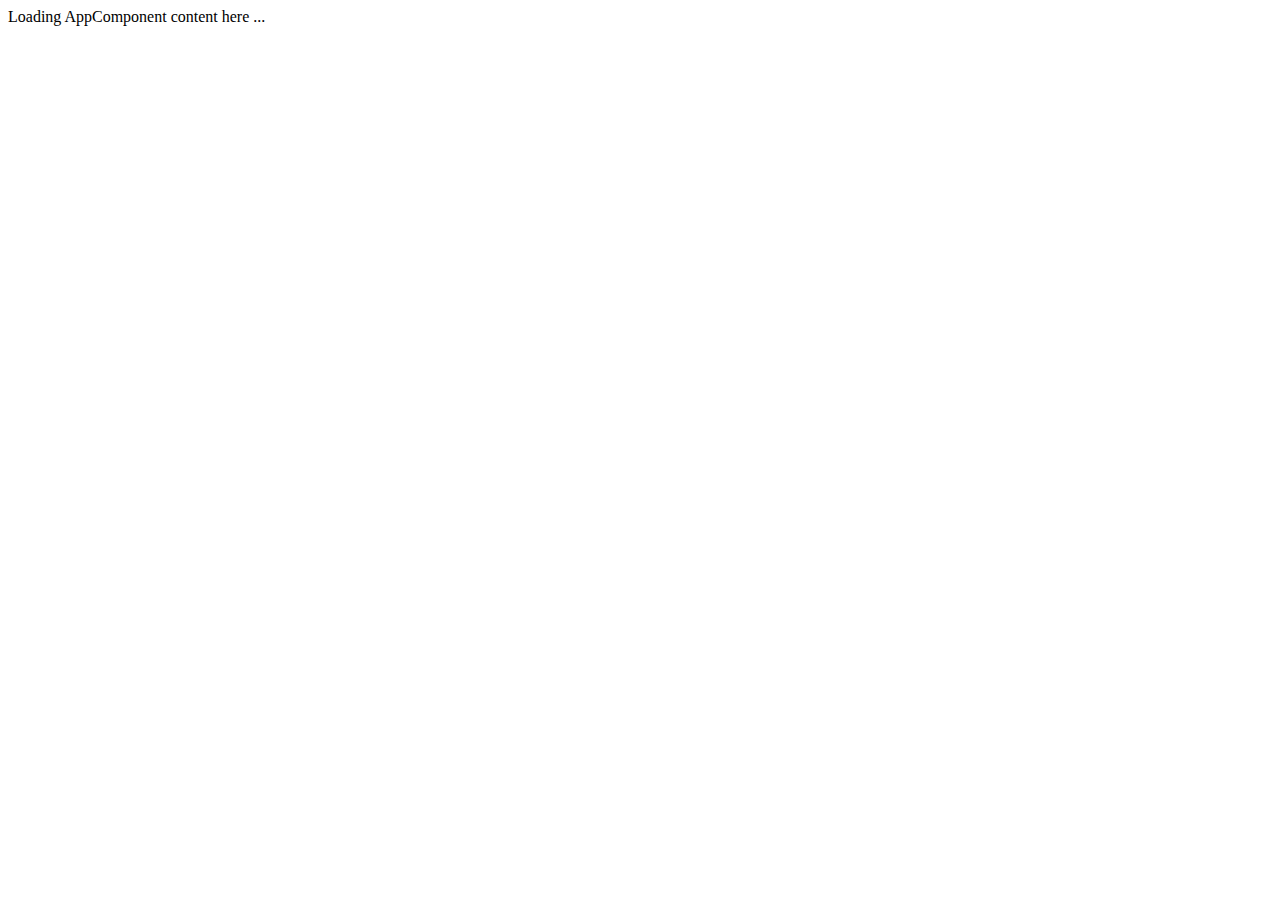
==== src/index.html @ f1d5ffcd "Setup" ====
<!DOCTYPE html>
<html>
  <head>
    <title>Angular QuickStart</title>
    <meta charset="UTF-8">
    <meta name="viewport" content="width=device-width, initial-scale=1">
    <base href="/">
    <link rel="stylesheet" href="styles.css">

    <!-- Polyfill(s) for older browsers -->
    <script src="node_modules/core-js/client/shim.min.js"></script>

    <script src="node_modules/zone.js/dist/zone.js"></script>
    <script src="node_modules/systemjs/dist/system.src.js"></script>

    <script src="systemjs.config.js"></script>
    <script>
      System.import('main.js').catch(function(err){ console.error(err); });
    </script>
  </head>

  <body>
    <my-app>Loading AppComponent content here ...</my-app>
  </body>
</html>
---- src/styles.css ----
h1 {
  color: #369;
  font-family: Arial, Helvetica, sans-serif;
  font-size: 250%;
}
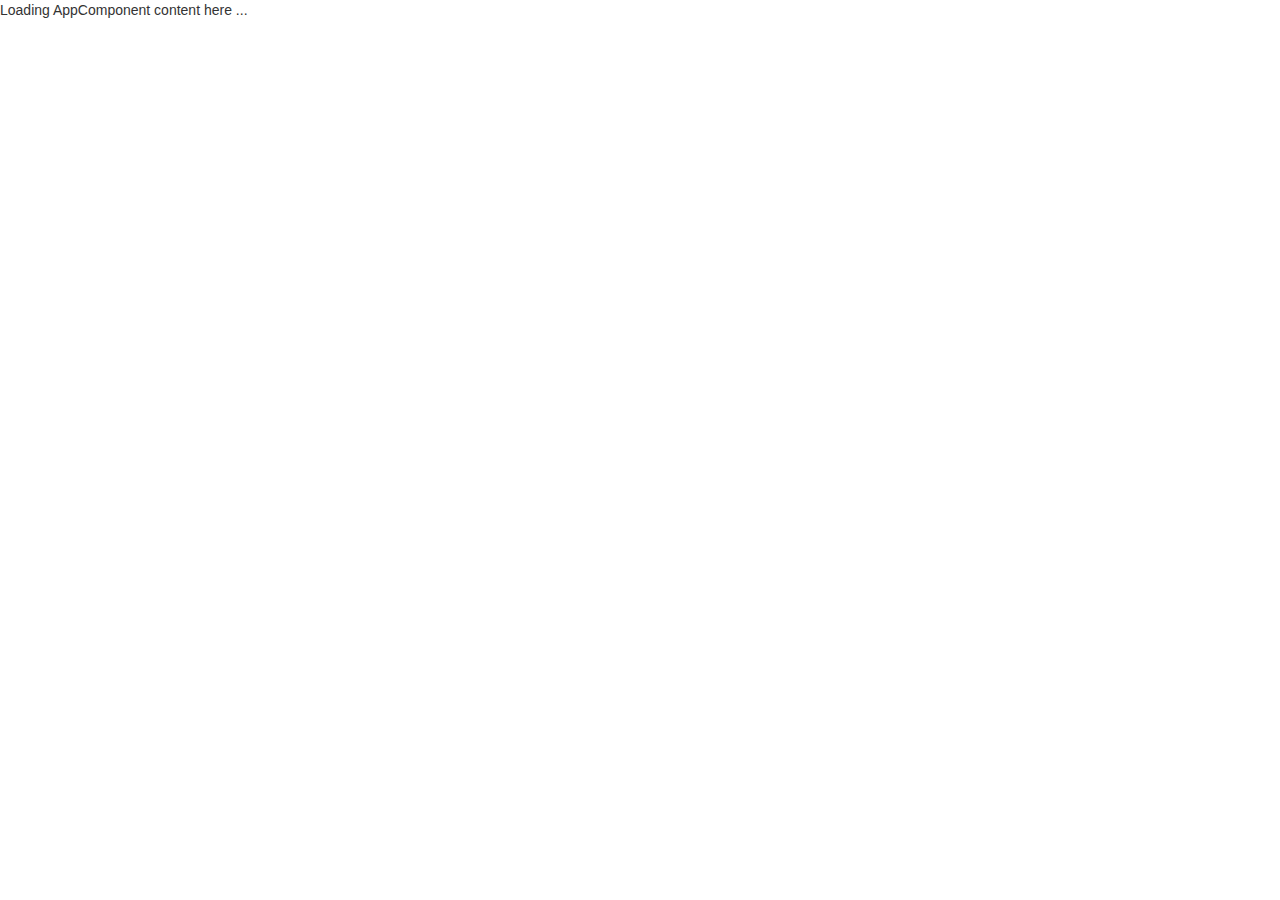
==== commit 6b1e817e: "Setup done, started making routing etc." ====
--- a/src/index.html
+++ b/src/index.html
@@ -5,7 +5,13 @@
     <meta charset="UTF-8">
     <meta name="viewport" content="width=device-width, initial-scale=1">
     <base href="/">
+    <link rel="stylesheet" href="https://maxcdn.bootstrapcdn.com/bootstrap/3.3.7/css/bootstrap.min.css">
+    <link href="https://fonts.googleapis.com/css?family=PT+Sans" rel="stylesheet">
+    <link rel="stylesheet" href="https://maxcdn.bootstrapcdn.com/font-awesome/4.7.0/css/font-awesome.min.css">
+    <link rel="stylesheet" href="reset.css">
+    <link rel="stylesheet" href="slippry.css">
     <link rel="stylesheet" href="styles.css">
+
 
     <!-- Polyfill(s) for older browsers -->
     <script src="node_modules/core-js/client/shim.min.js"></script>
@@ -22,4 +28,7 @@
   <body>
     <my-app>Loading AppComponent content here ...</my-app>
   </body>
+  <script src="//ajax.googleapis.com/ajax/libs/jquery/1.10.2/jquery.min.js"></script>
+  <script src="slippry.min.js"></script>
+  <script src="custom.js"></script>
 </html>
--- a/src/slippry.css
+++ b/src/slippry.css
@@ -0,0 +1,281 @@
+/**
+ *
+ * slippry v1.4.0 - Responsive content slider for jQuery
+ * http://slippry.com
+ *
+ * Authors: Lukas Jakob Hafner - @saftsaak
+ *          Thomas Hurd - @SeenNotHurd
+ *
+ * Copyright 2016, booncon oy - http://booncon.com
+ *
+ *
+ * Released under the MIT license - http://opensource.org/licenses/MIT
+ */
+/* kenBurns animations, very basic */
+@-webkit-keyframes left-right {
+  0% {
+    -webkit-transform: translateY(-20%) translateX(-10%);
+            transform: translateY(-20%) translateX(-10%); }
+  100% {
+    -webkit-transform: translateY(0%) translateX(10%);
+            transform: translateY(0%) translateX(10%); } }
+@-o-keyframes left-right {
+  0% {
+    -o-transform: translateY(-20%) translateX(-10%);
+       transform: translateY(-20%) translateX(-10%); }
+  100% {
+    -o-transform: translateY(0%) translateX(10%);
+       transform: translateY(0%) translateX(10%); } }
+@keyframes left-right {
+  0% {
+    -webkit-transform: translateY(-20%) translateX(-10%);
+         -o-transform: translateY(-20%) translateX(-10%);
+            transform: translateY(-20%) translateX(-10%); }
+  100% {
+    -webkit-transform: translateY(0%) translateX(10%);
+         -o-transform: translateY(0%) translateX(10%);
+            transform: translateY(0%) translateX(10%); } }
+@-webkit-keyframes right-left {
+  0% {
+    -webkit-transform: translateY(0%) translateX(10%);
+            transform: translateY(0%) translateX(10%); }
+  100% {
+    -webkit-transform: translateY(-20%) translateX(-10%);
+            transform: translateY(-20%) translateX(-10%); } }
+@-o-keyframes right-left {
+  0% {
+    -o-transform: translateY(0%) translateX(10%);
+       transform: translateY(0%) translateX(10%); }
+  100% {
+    -o-transform: translateY(-20%) translateX(-10%);
+       transform: translateY(-20%) translateX(-10%); } }
+@keyframes right-left {
+  0% {
+    -webkit-transform: translateY(0%) translateX(10%);
+         -o-transform: translateY(0%) translateX(10%);
+            transform: translateY(0%) translateX(10%); }
+  100% {
+    -webkit-transform: translateY(-20%) translateX(-10%);
+         -o-transform: translateY(-20%) translateX(-10%);
+            transform: translateY(-20%) translateX(-10%); } }
+/* added to the original element calling slippry */
+.sy-box.sy-loading {
+  background: url("./app/assets/img/sy-loader.gif") 50% 50% no-repeat;
+  -webkit-background-size: 32px 32px;
+          background-size: 32px;
+  min-height: 40px; }
+  .sy-box.sy-loading .sy-slides-wrap, .sy-box.sy-loading .sy-pager {
+    visibility: hidden; }
+
+/* element that wraps the slides */
+.sy-slides-wrap {
+  position: relative;
+  height: 100%;
+  width: 100%; }
+  .sy-slides-wrap:hover .sy-controls {
+    display: block; }
+
+/* element that crops the visible area to the slides */
+.sy-slides-crop {
+  height: 100%;
+  width: 100%;
+  position: absolute;
+  overflow: hidden; }
+
+/* list containing the slides */
+.sy-list {
+  width: 100%;
+  height: 100%;
+  list-style: none;
+  margin: 0;
+  padding: 0;
+  position: absolute; }
+  .sy-list.horizontal {
+    -webkit-transition: left ease;
+         -o-transition: left ease;
+            transition: left ease; }
+  .sy-list.vertical {
+    -webkit-transition: top ease;
+         -o-transition: top ease;
+            transition: top ease; }
+
+/* single slide */
+.sy-slide {
+  position: absolute;
+  width: 100%;
+  z-index: 2; }
+  .sy-slide.kenburns {
+    width: 140%;
+    left: -20%; }
+    .sy-slide.kenburns.useCSS {
+      -webkit-transition-property: opacity;
+           -o-transition-property: opacity;
+              transition-property: opacity; }
+      .sy-slide.kenburns.useCSS.sy-ken:nth-child(1n) {
+        -webkit-animation-name: left-right;
+             -o-animation-name: left-right;
+                animation-name: left-right;
+        -webkit-animation-fill-mode: forwards;
+             -o-animation-fill-mode: forwards;
+                animation-fill-mode: forwards; }
+      .sy-slide.kenburns.useCSS.sy-ken:nth-child(2n) {
+        -webkit-animation-name: right-left;
+             -o-animation-name: right-left;
+                animation-name: right-left;
+        -webkit-animation-fill-mode: forwards;
+             -o-animation-fill-mode: forwards;
+                animation-fill-mode: forwards; }
+  .sy-slide.sy-active {
+    z-index: 3; }
+  .sy-slide > img {
+    margin: 0;
+    padding: 0;
+    display: block;
+    width: 100%;
+    border: 0; }
+  .sy-slide > a {
+    margin: 0;
+    padding: 0;
+    display: block;
+    width: 100%; }
+    .sy-slide > a > img {
+      margin: 0;
+      padding: 0;
+      display: block;
+      width: 100%;
+      border: 0; }
+
+/* next/ prev buttons, with arrows and clickable area a lot larger than the visible buttons */
+.sy-controls {
+  display: none;
+  list-style: none;
+  height: 100%;
+  width: 100%;
+  position: absolute;
+  padding: 0;
+  margin: 0; }
+  .sy-controls li {
+    position: absolute;
+    width: 10%;
+    min-width: 4.2em;
+    height: 100%;
+    z-index: 33; }
+    .sy-controls li.sy-prev {
+      left: 0;
+      top: 0; }
+      .sy-controls li.sy-prev a:after {
+        background-position: -5% 0; }
+    .sy-controls li.sy-next {
+      right: 0;
+      top: 0; }
+      .sy-controls li.sy-next a:after {
+        background-position: 105% 0; }
+    .sy-controls li a {
+      position: relative;
+      width: 100%;
+      height: 100%;
+      display: block;
+      text-indent: -9999px; }
+      .sy-controls li a:link, .sy-controls li a:visited {
+        opacity: 0.4; }
+      .sy-controls li a:hover, .sy-controls li a:focus {
+        opacity: 0.8;
+        outline: none; }
+      .sy-controls li a:after {
+        content: "";
+        background-image: url("../img/arrows.svg");
+        background-repeat: no-repeat;
+        -webkit-background-size: cover;
+                background-size: cover;
+        text-align: center;
+        text-indent: 0;
+        line-height: 2.8em;
+        color: #111;
+        font-weight: 800;
+        position: absolute;
+        background-color: #fff;
+        width: 2.8em;
+        height: 2.8em;
+        left: 50%;
+        top: 50%;
+        margin-top: -1.4em;
+        margin-left: -1.4em;
+        border-radius: 50%; }
+  @media only screen and (max-device-width: 600px) {
+    .sy-controls {
+      display: block; }
+      .sy-controls li {
+        min-width: 2.1em; }
+        .sy-controls li a:after {
+          width: 1.4em;
+          height: 1.4em;
+          margin-top: -0.7em;
+          margin-left: -0.7em; } }
+
+/* captions, styled fo the overlay variant */
+.sy-caption-wrap {
+  position: absolute;
+  bottom: 2em;
+  z-index: 12;
+  left: 50%; }
+  .sy-caption-wrap .sy-caption {
+    position: relative;
+    left: -50%;
+    background-color: rgba(0, 0, 0, 0.54);
+    color: #fff;
+    padding: 0.4em 1em;
+    border-radius: 1.2em; }
+    .sy-caption-wrap .sy-caption a:link, .sy-caption-wrap .sy-caption a:visited {
+      color: #e24b70;
+      font-weight: 600;
+      text-decoration: none; }
+    .sy-caption-wrap .sy-caption a:hover, .sy-caption-wrap .sy-caption a:focus {
+      text-decoration: underline; }
+  @media only screen and (max-device-width: 600px), screen and (max-width: 600px) {
+    .sy-caption-wrap {
+      left: 0;
+      bottom: 0.4em; }
+      .sy-caption-wrap .sy-caption {
+        left: 0;
+        padding: 0.2em 0.4em;
+        font-size: 0.92em;
+        border-radius: 0; } }
+
+/* pager bubbles */
+.sy-pager {
+  clear: both;
+  display: block;
+  width: 100%;
+  margin: 1em 0 0;
+  padding: 0;
+  list-style: none;
+  text-align: center; }
+  .sy-pager li {
+    display: inline-block;
+    width: 1.2em;
+    height: 1.2em;
+    margin: 0 1em 0 0;
+    border-radius: 50%; }
+    .sy-pager li.sy-active a {
+      background-color: #e24b70; }
+    .sy-pager li a {
+      width: 100%;
+      height: 100%;
+      display: block;
+      background-color: #ccc;
+      text-indent: -9999px;
+      -webkit-background-size: 2em 2em;
+              background-size: 2em;
+      border-radius: 50%; }
+      .sy-pager li a:link, .sy-pager li a:visited {
+        opacity: 1.0; }
+      .sy-pager li a:hover, .sy-pager li a:focus {
+        opacity: 0.6; }
+
+/* element to "keep/ fill" the space of the content, gets intrinsic height via js */
+.sy-filler {
+  width: 100%; }
+  .sy-filler.ready {
+    -webkit-transition: padding 600ms ease;
+         -o-transition: padding 600ms ease;
+            transition: padding 600ms ease; }
--- a/src/styles.css
+++ b/src/styles.css
@@ -1,5 +1,776 @@
-h1 {
-  color: #369;
-  font-family: Arial, Helvetica, sans-serif;
-  font-size: 250%;
-}
+/* http://meyerweb.com/eric/tools/css/reset/ 
+   v2.0 | 20110126
+   License: none (public domain)
+*/
+html, body, div, span, applet, object, iframe, h1, h2, h3, h4, h5, h6, p, blockquote, pre, a, abbr, acronym, address, big, cite, code, del, dfn, em, img, ins, kbd, q, s, samp, small, strike, strong, sub, sup, tt, var, b, u, i, center, dl, dt, dd, ol, ul, li, fieldset, form, label, legend, table, caption, tbody, tfoot, thead, tr, th, td, article, aside, canvas, details, embed, figure, figcaption, footer, header, hgroup, menu, nav, output, ruby, section, summary, time, mark, audio, video {
+  margin: 0;
+  padding: 0;
+  border: 0;
+  font-size: 100%;
+  font: inherit;
+  vertical-align: baseline; }
+
+/* HTML5 display-role reset for older browsers */
+article, aside, details, figcaption, figure, footer, header, hgroup, menu, nav, section {
+  display: block; }
+
+body {
+  line-height: 1; }
+
+ol, ul {
+  list-style: none; }
+
+blockquote, q {
+  quotes: none; }
+
+blockquote:before, blockquote:after {
+  content: '';
+  content: none; }
+
+q:before, q:after {
+  content: '';
+  content: none; }
+
+table {
+  border-collapse: collapse;
+  border-spacing: 0; }
+  
+#top-bar {
+  height: 85px;
+  border-bottom: 1px solid #c7c7c7;
+  font-size: 14px;
+  text-transform: uppercase;
+  display: flex;
+  justify-content: space-between;
+  align-items: center;
+  color: #7e7f84; }
+  @media screen and (max-width: 1000px) {
+    #top-bar {
+      border: none;
+      height: 63px; } }
+  @media screen and (max-width: 1000px) {
+    #top-bar .logo {
+      max-width: 60%; }
+      #top-bar .logo img {
+        max-width: 60%; } }
+  #top-bar .info li {
+    display: inline-block;
+    padding: 0 10px; }
+    @media screen and (max-width: 1000px) {
+      #top-bar .info li {
+        display: none; } }
+    #top-bar .info li:hover {
+      color: #f45a40; }
+      #top-bar .info li:hover .fa {
+        color: #f45a40; }
+    #top-bar .info li a {
+      color: inherit;
+      transition: all 200ms ease-in-out;
+      text-decoration: none; }
+    #top-bar .info li i {
+      padding-right: 5px; }
+    #top-bar .info li span {
+      font-size: 12px; }
+    #top-bar .info li:last-of-type {
+      padding: 10px 20px;
+      background-color: #ededed;
+      display: inline-block; }
+      @media screen and (max-width: 1000px) {
+        #top-bar .info li:last-of-type {
+          padding: 10px;
+          margin-right: 20px;
+          white-space: nowrap; } }
+      #top-bar .info li:last-of-type span {
+        padding-left: 15px; }
+        @media screen and (max-width: 1000px) {
+          #top-bar .info li:last-of-type span {
+            display: none; } }
+
+.navbar-toggle {
+  padding: 0;
+  margin: 0;
+  float: none;
+  top: 4.5px; }
+  @media (max-width: 1000px) {
+    .navbar-toggle {
+      display: inline-block; } }
+  .navbar-toggle .icon-bar {
+    background-color: #7e7f84;
+    height: 3px; }
+  .navbar-toggle .icon-bar + .icon-bar {
+    margin-top: 5px; }
+
+#main-nav {
+  border-bottom: 7px solid #f45a40;
+  font-family: 'PT Sans', sans-serif;
+  font-size: 18px;
+  text-transform: uppercase;
+  height: 50px;
+  color: #7e7f84;
+  background-color: #fff; }
+  @media screen and (max-width: 1000px) {
+    #main-nav {
+      height: 0; }
+      #main-nav .container {
+        position: absolute;
+        overflow: hidden;
+        right: 0;
+        width: 100%;
+        padding: 0; } }
+  #main-nav:after {
+    height: 20px;
+    content: ""; }
+  #main-nav nav {
+    transition: all 500ms ease-in-out;
+    z-index: 100; }
+    @media screen and (max-width: 1000px) {
+      #main-nav nav {
+        position: relative;
+        left: calc(-100% - 100px); } }
+    #main-nav nav li {
+      display: inline-block;
+      margin-right: calc(100% / 21);
+      line-height: 43px; }
+      @media screen and (max-width: 1000px) {
+        #main-nav nav li {
+          display: block;
+          text-align: center;
+          border-bottom: 1px solid #c7c7c7;
+          margin: 0; }
+          #main-nav nav li:first-of-type {
+            margin-top: 11px; } }
+      #main-nav nav li:hover {
+        color: #f45a40; }
+      #main-nav nav li a {
+        color: inherit;
+        transition: all 200ms ease-in-out;
+        text-decoration: none; }
+      #main-nav nav li:last-of-type {
+        float: right;
+        margin: 0;
+        font-size: 14px; }
+        @media screen and (max-width: 1000px) {
+          #main-nav nav li:last-of-type {
+            float: none; }
+            #main-nav nav li:last-of-type i {
+              display: none; } }
+        #main-nav nav li:last-of-type input {
+          padding-left: 5px;
+          font-family: arial, sans-serif;
+          border: 0;
+          height: 30px;
+          color: #7e7f84; }
+          @media screen and (max-width: 1000px) {
+            #main-nav nav li:last-of-type input {
+              text-align: center; } }
+  #main-nav ul ul {
+    display: none;
+    text-transform: uppercase;
+    position: absolute;
+    background-color: #999999;
+    padding: 20px 30px 20px 20px;
+    margin-top: -2px;
+    z-index: 100; }
+    @media screen and (max-width: 1000px) {
+      #main-nav ul ul {
+        position: relative;
+        background-color: white;
+        padding: 0;
+        margin: 0;
+        border-top: 1px solid #c7c7c7; } }
+    #main-nav ul ul li {
+      display: block;
+      color: #fff;
+      font-size: 16px;
+      line-height: 20px;
+      white-space: nowrap; }
+      @media screen and (max-width: 1000px) {
+        #main-nav ul ul li {
+          color: #7e7f84;
+          line-height: 35px; }
+          #main-nav ul ul li:first-of-type {
+            margin: 0; } }
+      #main-nav ul ul li:last-of-type {
+        float: none;
+        font-size: 16px;
+        margin-right: 0;
+        border: 0; }
+
+.main-nav-border {
+  border-bottom: 2px solid #f45a40;
+  height: 4px; }
+
+#main-nav .mobile-menu {
+  left: 0;
+  background-color: #fff; }
+
+footer {
+  background-color: #2a2d34;
+  overflow: auto;
+  color: #7e7f84;
+  font-size: 14px;
+  padding-bottom: 20px; }
+  footer h2 {
+    color: #fff;
+    font-size: 22px;
+    font-family: 'PT Sans', sans-serif;
+    text-transform: uppercase;
+    margin: 20px 0; }
+  footer ul {
+    margin-top: 20px; }
+    footer ul li {
+      line-height: 21px; }
+      footer ul li h3 {
+        color: #fff;
+        transition: all 200ms ease-in-out; }
+  footer .fa {
+    color: white;
+    transition: all 200ms ease-in-out;
+    font-size: 20px; }
+    footer .fa:hover {
+      color: #ef4035; }
+  footer .socials {
+    margin: 20px 0 35px 0; }
+    footer .socials li {
+      display: inline-block;
+      padding-right: 20px; }
+  footer .blog li {
+    margin-top: 20px; }
+  footer .support ul {
+    margin: 0; }
+  footer a {
+    color: #7e7f84;
+    transition: all 200ms ease-in-out; }
+    footer a:hover {
+      color: #f45a40;
+      text-decoration: none; }
+      footer a:hover h3 {
+        color: #f45a40; }
+
+.signup {
+  background-color: #f45a40; }
+  .signup .inner {
+    height: 100px;
+    display: flex;
+    justify-content: space-between;
+    align-items: center; }
+    @media screen and (max-width: 1000px) {
+      .signup .inner {
+        height: 120px;
+        flex-direction: column;
+        justify-content: space-around; } }
+  .signup h2 {
+    color: #fff;
+    text-transform: uppercase;
+    font-size: 22px;
+    font-family: 'PT Sans', sans-serif; }
+    @media screen and (max-width: 1000px) {
+      .signup h2 {
+        text-align: center; } }
+  .signup input[type="text"] {
+    border: 0;
+    padding: 10px 20px;
+    font-size: 14px;
+    margin-right: 15px; }
+  .signup input[type="submit"] {
+    background-color: #ff674f;
+    color: #fff;
+    border: 0;
+    padding: 10px 20px; }
+
+.categories a:hover {
+  text-decoration: none; }
+  .categories a:hover h2 {
+    text-decoration: underline; }
+
+.categories h2 {
+  color: #f45a40;
+  font-size: 22px;
+  font-family: 'PT Sans', sans-serif;
+  text-transform: uppercase;
+  margin: 15px 0; }
+
+.categories img {
+  max-width: 100%; }
+
+.categories p {
+  color: #7e7f84; }
+
+.categories .inner {
+  height: 450px;
+  display: flex;
+  justify-content: space-between;
+  align-items: center; }
+  @media screen and (max-width: 1000px) {
+    .categories .inner {
+      margin: 50px 0;
+      height: auto;
+      flex-direction: column;
+      text-align: center; } }
+  .categories .inner div {
+    padding: 0 15px;
+    box-sizing: content-box; }
+    .categories .inner div:first-of-type {
+      padding: 0 15px 0 0; }
+    .categories .inner div:last-of-type {
+      padding: 0 0 0 15px; }
+    @media screen and (max-width: 1000px) {
+      .categories .inner div {
+        padding: 0;
+        margin-bottom: 30px; }
+        .categories .inner div:first-of-type {
+          padding: 0; }
+        .categories .inner div:last-of-type {
+          margin: 0;
+          padding: 0; } }
+
+.popular-products h2 {
+  text-align: center;
+  font-size: 22px;
+  font-family: 'PT Sans', sans-serif;
+  text-transform: uppercase;
+  width: 50%;
+  margin: 0 auto 50px auto;
+  display: flex;
+  align-items: center;
+  justify-content: space-around;
+  color: #67686d; }
+  @media screen and (max-width: 1000px) {
+    .popular-products h2 {
+      width: 80%; } }
+
+.popular-products .breaker {
+  height: 1px;
+  width: 155px;
+  background-color: #eeeeee; }
+  @media screen and (max-width: 1000px) {
+    .popular-products .breaker {
+      width: 80px; } }
+
+.popular-products h3, .popular-products h4 {
+  text-transform: uppercase;
+  margin-bottom: 5px;
+  font-family: 'PT Sans', sans-serif;
+  color: #67686d; }
+
+.popular-products h3 {
+  font-size: 18px;
+  margin-top: 10px; }
+
+.popular-products h4 {
+  font-size: 14px; }
+
+.popular-products p {
+  font-size: 12px;
+  color: #7e7f84; }
+
+.popular-products .price {
+  font-size: 14px;
+  color: #f45a40; }
+
+.popular-products .fa {
+  font-size: 14px;
+  color: #f45a40; }
+
+.popular-products .product {
+  padding: 5px 15px 0 15px; }
+  @media screen and (max-width: 1000px) {
+    .popular-products .product {
+      margin-bottom: 20px; } }
+  .popular-products .product .inner {
+    border: 1px solid #eeeeee; }
+    .popular-products .product .inner .top {
+      border-bottom: 1px solid #eeeeee; }
+      .popular-products .product .inner .top p, .popular-products .product .inner .top img {
+        padding: 5px 10px;
+        max-width: 100%; }
+    .popular-products .product .inner .content {
+      padding: 5px 15px; }
+    .popular-products .product .inner .product-info {
+      padding-bottom: 10px;
+      border-bottom: 1px solid #eeeeee;
+      line-height: 18px; }
+    .popular-products .product .inner .product-price {
+      display: flex;
+      align-items: center;
+      justify-content: space-between;
+      padding: 10px 0; }
+    .popular-products .product .inner .icons p {
+      display: inline-block;
+      padding-left: 5px;
+      cursor: pointer; }
+    .popular-products .product .inner .icons i {
+      font-size: 18px;
+      color: #7e7f84; }
+
+.popular-products .image {
+  border-bottom: 1px solid #eeeeee; }
+
+.popular-products button {
+  text-transform: uppercase;
+  background-color: #f45a40;
+  color: #fff;
+  border: 0;
+  width: 100%;
+  padding: 10px 0;
+  cursor: pointer; }
+
+.popular-products .row {
+  margin-bottom: 50px; }
+
+.slider h1 {
+  font-size: 60px;
+  margin: 10px 0 20px;
+  font-family: 'PT Sans', sans-serif; }
+  @media screen and (max-width: 1500px) {
+    .slider h1 {
+      font-size: 40px;
+      margin-bottom: 10px; } }
+  @media screen and (max-width: 1000px) {
+    .slider h1 {
+      font-size: 30px;
+      margin-bottom: 10px; } }
+
+.slider p {
+  font-size: 14px;
+  line-height: 20px;
+  margin-bottom: 20px;
+  max-width: 70%; }
+  @media screen and (max-width: 1000px) {
+    .slider p {
+      margin-bottom: 15px;
+      max-width: 90%; } }
+
+.slider img {
+  min-height: 400px; }
+
+.slider button {
+  background-color: #f45a40;
+  color: #fff;
+  border: 0;
+  font-size: 14px;
+  padding: 10px 20px;
+  text-transform: uppercase;
+  margin-bottom: 10px; }
+
+.sy-caption-wrap {
+  left: 0;
+  top: 50%;
+  bottom: 0;
+  transform: translate(0%, -50%);
+  max-width: 40%; }
+  @media screen and (max-width: 1400px) {
+    .sy-caption-wrap {
+      max-width: 50%;
+      top: 40%;
+      transform: translate(0%, -40%); } }
+  @media screen and (max-width: 1000px) {
+    .sy-caption-wrap {
+      max-width: 80%;
+      top: 40%;
+      transform: translate(0%, -40%); } }
+  .sy-caption-wrap .sy-caption {
+    border-radius: 0;
+    left: 0;
+    padding: 20px 100px;
+    background-color: rgba(0, 0, 0, 0.6); }
+    @media screen and (max-width: 1500px) {
+      .sy-caption-wrap .sy-caption {
+        padding: 20px 40px; } }
+    @media screen and (max-width: 1000px) {
+      .sy-caption-wrap .sy-caption {
+        padding: 10px 20px; } }
+
+.sy-pager {
+  position: relative;
+  top: -100px;
+  z-index: 15; }
+  @media screen and (max-width: 1000px) {
+    .sy-pager {
+      top: -50px; } }
+  .sy-pager li {
+    width: 1em;
+    height: 1em; }
+    .sy-pager li a {
+      border: 2px solid #fff;
+      background-color: transparent; }
+  .sy-pager li.sy-active a {
+    background-color: #fff; }
+
+.sy-slides-wrap {
+  min-height: 350px; }
+
+#contact {
+  color: #7e7f84;
+  text-transform: uppercase;
+  font-size: 14px; }
+  #contact h1 {
+    font-size: 28px;
+    font-weight: bold;
+    font-family: 'PT Sans', sans-serif;
+    letter-spacing: 2px;
+    margin-top: 50px;
+    margin-bottom: 60px; }
+  #contact form {
+    margin-bottom: 50px;
+    max-width: 470px; }
+    #contact form div {
+      display: flex;
+      justify-content: space-between;
+      align-items: center; }
+      #contact form div:first-of-type {
+        margin-bottom: 15px; }
+    #contact form label {
+      width: 100px; }
+    #contact form input {
+      padding: 10px;
+      height: 35px;
+      width: 100%;
+      border: 1px solid #7e7f84; }
+    #contact form .message {
+      display: block;
+      margin-top: 30px; }
+      #contact form .message label {
+        width: 100%;
+        margin-bottom: 5px; }
+      #contact form .message textarea {
+        margin-bottom: 15px;
+        border: 1px solid #7e7f84;
+        width: 100%;
+        padding: 10px; }
+    #contact form input[type=submit] {
+      padding: 10px 20px;
+      background-color: #f45a40;
+      border: 0;
+      font-size: 12px;
+      color: #fff;
+      width: auto; }
+
+#details {
+  margin-top: 30px;
+  margin-bottom: 50px;
+  color: #7e7f84; }
+  @media screen and (max-width: 1000px) {
+    #details .basic-info {
+      display: flex;
+      flex-direction: column-reverse; } }
+  #details .img-preview {
+    padding-right: 30px; }
+    @media screen and (max-width: 1000px) {
+      #details .img-preview {
+        padding: 0; } }
+    #details .img-preview .img-container {
+      border: 1px solid #c7c7c7;
+      margin: 0 auto;
+      text-align: center;
+      margin-bottom: 20px; }
+      @media screen and (max-width: 1000px) {
+        #details .img-preview .img-container img {
+          max-width: 50%; } }
+    #details .img-preview .gallery .img-container {
+      display: flex;
+      align-items: center;
+      justify-content: center;
+      height: 175px;
+      float: left;
+      width: calc(33.33% - 14px); }
+      @media screen and (max-width: 1000px) {
+        #details .img-preview .gallery .img-container {
+          height: 125px; } }
+      @media screen and (max-width: 1000px) {
+        #details .img-preview .gallery .img-container img {
+          max-height: 100px; } }
+    #details .img-preview .gallery .middle {
+      margin: 0 21px; }
+    #details .img-preview .gallery .active {
+      border: 1px solid #f45a40; }
+  #details .info {
+    padding-left: 30px;
+    margin-top: 50px; }
+    @media screen and (max-width: 1000px) {
+      #details .info img {
+        width: 70%; } }
+    @media screen and (max-width: 1000px) {
+      #details .info {
+        padding: 0;
+        margin: 0; } }
+    #details .info h1 {
+      font-size: 28px;
+      font-weight: bold;
+      font-family: 'PT Sans', sans-serif;
+      margin-bottom: 20px; }
+      @media screen and (max-width: 1000px) {
+        #details .info h1 {
+          font-size: 20px; } }
+    #details .info .info-container {
+      display: flex;
+      justify-content: space-between;
+      margin-bottom: 30px; }
+      #details .info .info-container .price {
+        font-size: 40px;
+        color: black;
+        font-weight: bold;
+        margin-top: 5px;
+        margin-bottom: 15px; }
+        @media screen and (max-width: 1000px) {
+          #details .info .info-container .price {
+            font-size: 30px; } }
+      #details .info .info-container .savings {
+        text-align: right; }
+        #details .info .info-container .savings p:first-of-type {
+          text-decoration: line-through;
+          font-size: 24px;
+          margin-bottom: 5px; }
+          @media screen and (max-width: 1000px) {
+            #details .info .info-container .savings p:first-of-type {
+              font-size: 20px; } }
+        #details .info .info-container .savings p:last-of-type {
+          font-style: italic;
+          font-size: 20px; }
+          @media screen and (max-width: 1000px) {
+            #details .info .info-container .savings p:last-of-type {
+              font-size: 16px; } }
+    #details .info form {
+      overflow: auto; }
+      @media screen and (max-width: 1000px) {
+        #details .info form {
+          margin-bottom: 50px; } }
+      #details .info form .inputs {
+        display: flex;
+        justify-content: space-between; }
+        #details .info form .inputs div:first-of-type {
+          flex-basis: 70%; }
+        #details .info form .inputs div:last-of-type {
+          flex-basis: 15%;
+          text-align: right; }
+          #details .info form .inputs div:last-of-type input {
+            text-align: center;
+            padding: 0; }
+        #details .info form .inputs label {
+          width: 100%;
+          font-size: 20px;
+          font-weight: bold;
+          margin-bottom: 10px; }
+          @media screen and (max-width: 1000px) {
+            #details .info form .inputs label {
+              font-size: 16px; } }
+        #details .info form .inputs select, #details .info form .inputs input {
+          width: 100%;
+          height: 50px;
+          border: 1px solid #7e7f84;
+          font-size: 20px;
+          padding: 0 0 0 5px; }
+          @media screen and (max-width: 1000px) {
+            #details .info form .inputs select, #details .info form .inputs input {
+              font-size: 16px; } }
+      #details .info form input[type=submit] {
+        padding: 10px 50px;
+        background-color: #f45a40;
+        border: 0;
+        font-size: 28px;
+        font-weight: bold;
+        color: #fff;
+        width: auto;
+        float: right;
+        margin-top: 40px; }
+        @media screen and (max-width: 1000px) {
+          #details .info form input[type=submit] {
+            width: 100%;
+            font-size: 24px; } }
+  #details .tabs {
+    float: none; }
+  #details .nav-tabs li {
+    float: left;
+    margin-bottom: -1px; }
+  #details .nav li {
+    position: relative;
+    display: block; }
+  #details .nav-tabs {
+    border-bottom: 1px solid #ccc; }
+    #details .nav-tabs .active-border {
+      border: 1px solid #ccc;
+      margin-right: 10px;
+      border-radius: 15px 15px 0 0;
+      overflow: auto; }
+    #details .nav-tabs .active .active-border {
+      border-bottom: transparent; }
+      #details .nav-tabs .active .active-border a {
+        background-color: #fff;
+        border-top: 9px solid #f45a40;
+        box-sizing: border-box;
+        padding-top: 7px; }
+  #details .nav li a {
+    line-height: 1.42857143;
+    font-size: 24px;
+    color: #7e7f84;
+    text-decoration: none;
+    cursor: pointer;
+    background-color: #f2f1f1;
+    position: relative;
+    display: block;
+    padding: 15px 0;
+    width: 190px;
+    text-align: center; }
+    @media screen and (max-width: 1000px) {
+      #details .nav li a {
+        width: auto;
+        padding-left: 15px;
+        padding-right: 15px;
+        font-size: 18px; } }
+  #details .tabs-text {
+    display: none; }
+  #details .description {
+    display: block; }
+  #details .tabs-text {
+    margin-top: 40px; }
+    #details .tabs-text .col-xs-12:first-of-type {
+      padding-right: 15px; }
+      @media screen and (max-width: 1000px) {
+        #details .tabs-text .col-xs-12:first-of-type {
+          padding: 0;
+          margin-bottom: 30px; } }
+    #details .tabs-text .col-xs-12:last-of-type {
+      padding-left: 15px; }
+      @media screen and (max-width: 1000px) {
+        #details .tabs-text .col-xs-12:last-of-type {
+          padding: 0; } }
+
+body {
+  font-family: arial, sans-serif; }
+
+a {
+  text-decoration: none; }
+
+.container {
+  padding: 0; }
+  @media screen and (max-width: 1000px) {
+    .container {
+      padding: 0 15px; } }
+
+.fa {
+  color: #7e7f84;
+  transition: all 200ms ease-in-out; }
+
+.col-lg-1, .col-lg-10, .col-lg-11, .col-lg-12, .col-lg-2, .col-lg-3,
+.col-lg-4, .col-lg-5, .col-lg-6, .col-lg-7, .col-lg-8, .col-lg-9,
+.col-md-1, .col-md-10, .col-md-11, .col-md-12, .col-md-2, .col-md-3,
+.col-md-4, .col-md-5, .col-md-6, .col-md-7, .col-md-8, .col-md-9,
+.col-sm-1, .col-sm-10, .col-sm-11, .col-sm-12, .col-sm-2, .col-sm-3,
+.col-sm-4, .col-sm-5, .col-sm-6, .col-sm-7, .col-sm-8, .col-sm-9, .col-xs-1,
+.col-xs-10, .col-xs-11, .col-xs-12, .col-xs-2, .col-xs-3, .col-xs-4,
+.col-xs-5, .col-xs-6, .col-xs-7, .col-xs-8, .col-xs-9 {
+  padding: 0; }
+
+::-webkit-input-placeholder {
+  color: #7e7f84; }
+
+:-moz-placeholder {
+  /* Firefox 18- */
+  color: #7e7f84; }
+
+::-moz-placeholder {
+  /* Firefox 19+ */
+  color: #7e7f84; }
+
+:-ms-input-placeholder {
+  color: #7e7f84; }
